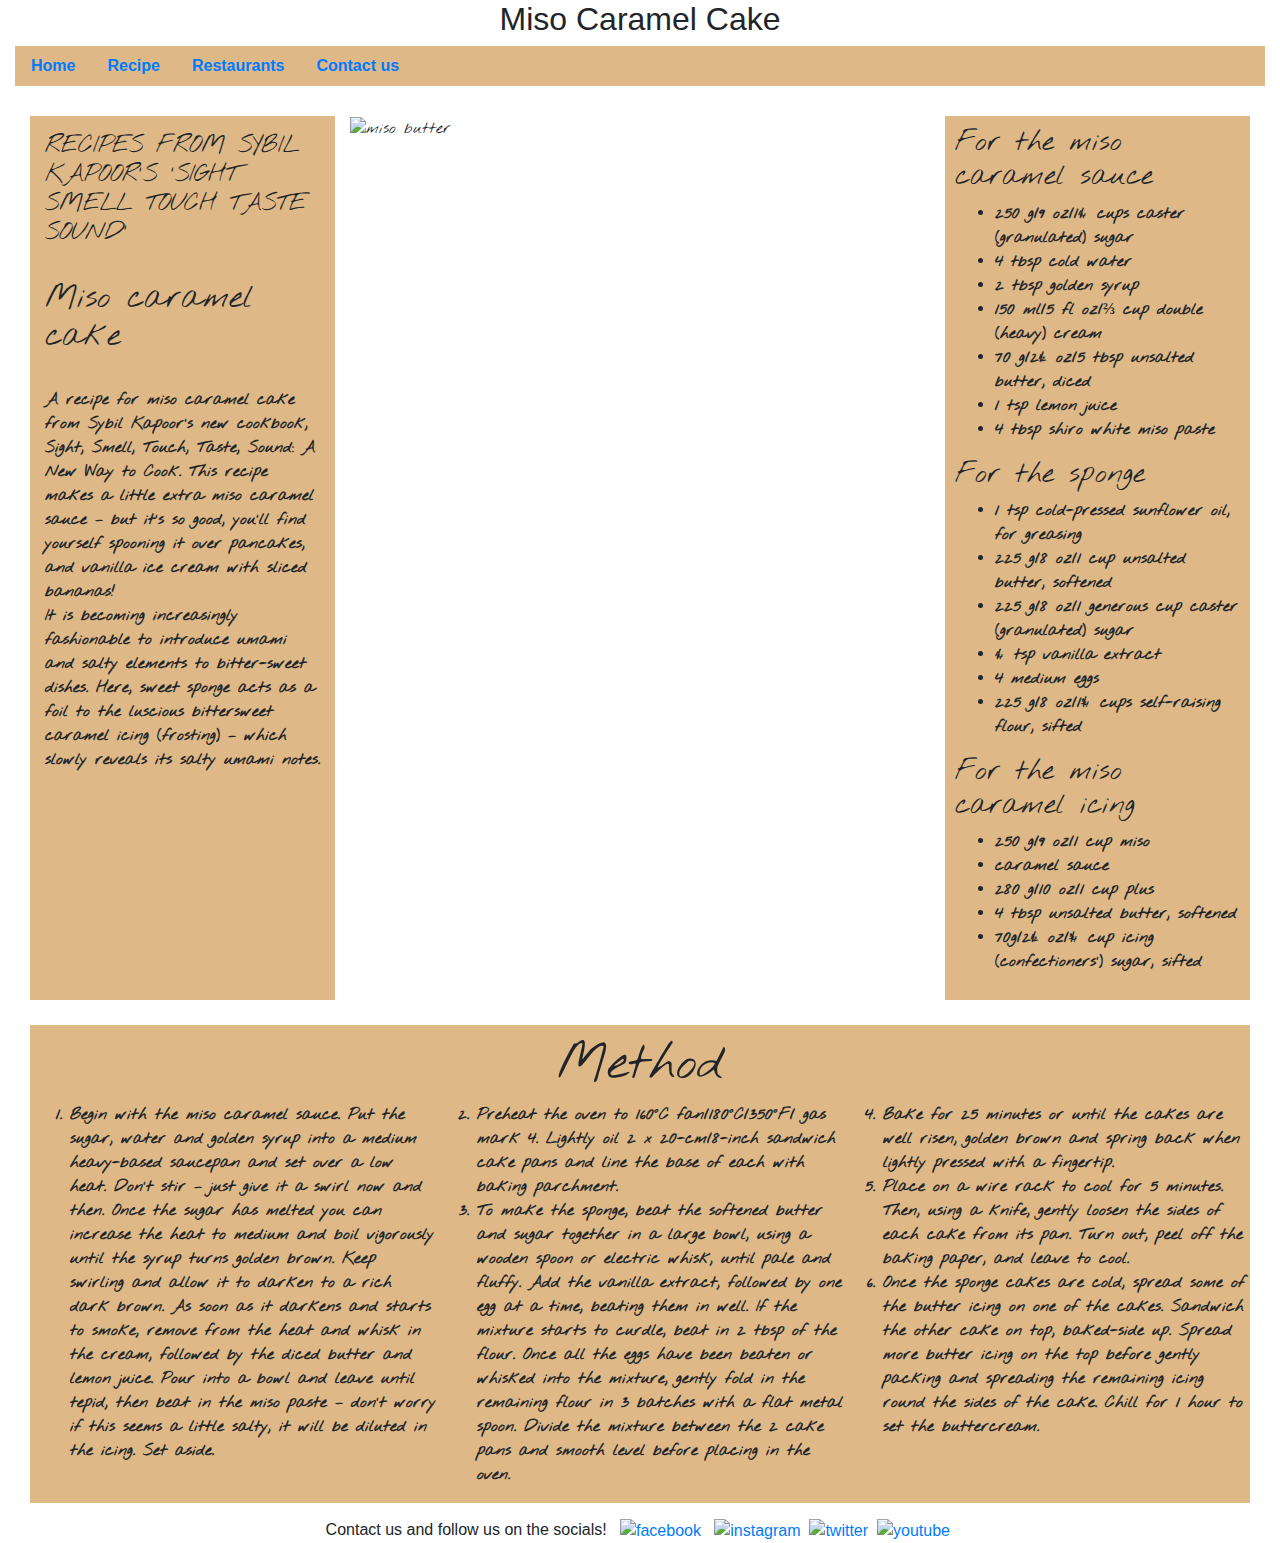
==== recipe.html @ 22f5c88a "Merge pull request #4 from amita125/recipe" ====
<!DOCTYPE html>
<html lang="en">

<head>
    <meta charset="UTF-8" />
    <meta name="viewport" content="width=device-width, initial-scale=1.0" />
    <link rel="stylesheet" href="https://maxcdn.bootstrapcdn.com/bootstrap/4.0.0/css/bootstrap.min.css"
        integrity="sha384-Gn5384xqQ1aoWXA+058RXPxPg6fy4IWvTNh0E263XmFcJlSAwiGgFAW/dAiS6JXm" crossorigin="anonymous" />
    <link href="https://fonts.googleapis.com/css?family=Nothing+You+Could+Do&display=swap" rel="stylesheet">
    <link rel="stylesheet" type="text/css" href="./style.css" />
    <title>Recipe</title>
</head>

<body class="repPage">
    <div class="container-fluid">
        <header>
            <h2>Miso Caramel Cake</h2>
        </header>
        <nav class="nav">
            <a class="nav-link" href="index.html">Home</a>
            <a class="nav-link active" href="#">Recipe</a>
            <a class="nav-link" href="#">Restaurants</a>
            <a class="nav-link" href="#">Contact us</a>
        </nav>
        <main>
            <div class="row" id="recipe-main">
                <aside class="col-lg-3" id="about">
                    <p>
                        <h4>RECIPES FROM SYBIL KAPOOR'S 'SIGHT SMELL TOUCH TASTE SOUND'</h4><br>
                        <h2>Miso caramel cake</h2><br>
                        A recipe for miso caramel cake from Sybil Kapoor's new cookbook, Sight, Smell, Touch, Taste,
                        Sound: A New Way to
                        Cook.
                        This recipe makes a little extra miso caramel sauce – but it’s so good, you’ll find yourself
                        spooning it over
                        pancakes,
                        and vanilla ice cream with sliced bananas! <br>
                        It is becoming increasingly fashionable to introduce umami and salty elements to bitter-sweet
                        dishes. Here,
                        sweet sponge
                        acts as a foil to the luscious bittersweet caramel icing (frosting) – which slowly reveals its
                        salty umami
                        notes.
                    </p>
                </aside>
                <article class="col-lg-6" id="misoImg">
                    <section class="image">
                        <img src="https://www.afamilyfeast.com/wp-content/uploads/2018/04/miso-butter-2.jpg"
                            alt="miso butter" />
                    </section>
                </article>
                <article class="col-lg-3" id="misoIngredient">
                    <section class="misoSauce">
                        <h3>For the miso caramel sauce</h3>
                        <ul>
                            <li>250 g/9 oz/1¼ cups caster (granulated) sugar</li>
                            <li>4 tbsp cold water</li>
                            <li>2 tbsp golden syrup</li>
                            <li>150 ml/5 fl oz/⅔ cup double (heavy) cream</li>
                            <li>70 g/2½ oz/5 tbsp unsalted butter, diced</li>
                            <li>1 tsp lemon juice</li>
                            <li>4 tbsp shiro white miso paste</li>
                        </ul>
                    </section>
                    <section class="sponge">
                        <h3>For the sponge</h3>
                        <ul>
                            <li>1 tsp cold-pressed sunflower oil, for greasing</li>
                            <li>225 g/8 oz/1 cup unsalted butter, softened</li>
                            <li>225 g/8 oz/1 generous cup caster (granulated) sugar</li>
                            <li>¼ tsp vanilla extract</li>
                            <li>4 medium eggs</li>
                            <li>225 g/8 oz/1¾ cups self-raising flour, sifted</li>
                        </ul>
                    </section>
                    <section class="icing">
                        <h3>For the miso caramel icing</h3>
                        <ul>
                            <li>250 g/9 oz/1 cup miso</li>
                            <li>caramel sauce</li>
                            <li>280 g/10 oz/1 cup plus</li>
                            <li>4 tbsp unsalted butter, softened</li>
                            <li>70g/2½ oz/¾ cup icing (confectioners’) sugar, sifted</li>
                        </ul>
                    </section>
                </article>
            </div>
            <div class="row" id="recipe-method">
                <article id="method">
                    <h3 id="mainMethod">Method </h3>
                    <ol>
                        <li>Begin with the miso caramel sauce. Put the sugar, water and golden syrup into a medium
                            heavy-based saucepan
                            and set over
                            a low heat. Don’t stir – just give it a swirl now and then. Once the sugar has melted you
                            can increase the
                            heat to
                            medium and boil vigorously until the syrup turns golden brown. Keep swirling and allow it to
                            darken to a
                            rich dark
                            brown. As soon as it darkens and starts to smoke, remove from the heat and whisk in the
                            cream, followed by
                            the diced
                            butter and lemon juice. Pour into a bowl and leave until tepid, then beat in the miso paste
                            – don’t worry if
                            this seems
                            a little salty, it will be diluted in the icing. Set aside.</li>
                        <li>Preheat the oven to 160°C fan/180°C/350°F/ gas mark 4. Lightly oil 2 x 20-cm/8-inch sandwich
                            cake pans and
                            line the base
                            of each with baking parchment.</li>
                        <li>To make the sponge, beat the softened butter and sugar together in a large bowl, using a
                            wooden spoon or
                            electric whisk,
                            until pale and fluffy. Add the vanilla extract, followed by one egg at a time, beating them
                            in well. If the
                            mixture
                            starts to curdle, beat in 2 tbsp of the flour. Once all the eggs have been beaten or whisked
                            into the
                            mixture, gently
                            fold in the remaining flour in 3 batches with a flat metal spoon. Divide the mixture between
                            the 2 cake pans
                            and smooth
                            level before placing in the oven.</li>
                        <li>Bake for 25 minutes or until the cakes are well risen, golden brown and spring back when
                            lightly pressed
                            with a
                            fingertip.</li>
                        <li>Place on a wire rack to cool for 5 minutes. Then, using a knife, gently loosen the sides of
                            each cake from
                            its pan. Turn
                            out, peel off the baking paper, and leave to cool.</li>
                        <li>Once the sponge cakes are cold, spread some of the butter icing on one of the cakes.
                            Sandwich the other cake
                            on top,
                            baked-side up. Spread more butter icing on the top before gently packing and spreading the
                            remaining icing
                            round the
                            sides of the cake. Chill for 1 hour to set the buttercream.</li>
                    </ol>
                </article>
            </div>
        </main>
        <footer>
            <div class="social">
                Contact us and follow us on the socials! &nbsp;
                <a href="#"><img src="facebook.png" alt="facebook"></a> &nbsp;
                <a href="#"><img src="instagram.png" alt="instagram"></a>&nbsp;
                <a href="#"><img src="twitter.png" alt="twitter"></a>&nbsp;
                <a href="#"><img src="youtube.png" alt="youtube"></a>&nbsp;
            </div>
        </footer>
    </div>
</body>

</html>
---- style.css ----
header {
  text-align: center;
}

.main {
  text-align: center;
  padding-top: 200px;
  padding-bottom: 100px;
  padding-left: 100px;
  padding-right: 100px;
  background-image: url(https://hg-images.condecdn.net/image/YZk0rZk1vjE/crop/1440/f/miso.jpg);
  background-position: center;
  background-repeat: no-repeat;
  background-size: cover;
  position: relative;
}
.repPage {
  background-image: url(https://i.pinimg.com/originals/29/9f/29/299f2974a12149f7fbe3425a002ab33d.jpg);
  background-position: center;
  background-repeat: no-repeat;
  background-size: cover;
  position: relative;
}
.social img {
  height: 30px;
  width: 30px;
}
footer {
  text-align: center;
}

img {
  height: 900px;
  width: 100%;
  position: relative;
}

#method ol {
  column-count: 3;
  column-gap: 40px;
}
#recipe-main {
  padding-top: 30px;
  padding-left: 30px;
  padding-right: 30px;
  padding-bottom: 10px;
  font-family: "Nothing You Could Do", cursive;
}
#recipe-method {
  padding-top: 15px;
  padding-left: 30px;
  padding-right: 30px;
  padding-bottom: 15px;
  font-family: "Nothing You Could Do", cursive;
  font-weight: bold;
}
#misoIngredient {
  padding: 10px;
  font-family: "Nothing You Could Do", cursive;
  background-color: burlywood;
  font-weight: bold;
}
#about {
  background-color: burlywood;
  font-weight: bold;
}
#method {
  background-color: burlywood;
  font-weight: bold;
}
nav {
  background-color: burlywood;
  font-weight: bold;
  float: center;
}
#mainMethod {
  text-align: center;
  font-size: 50px;
  padding-top: 10px;
}
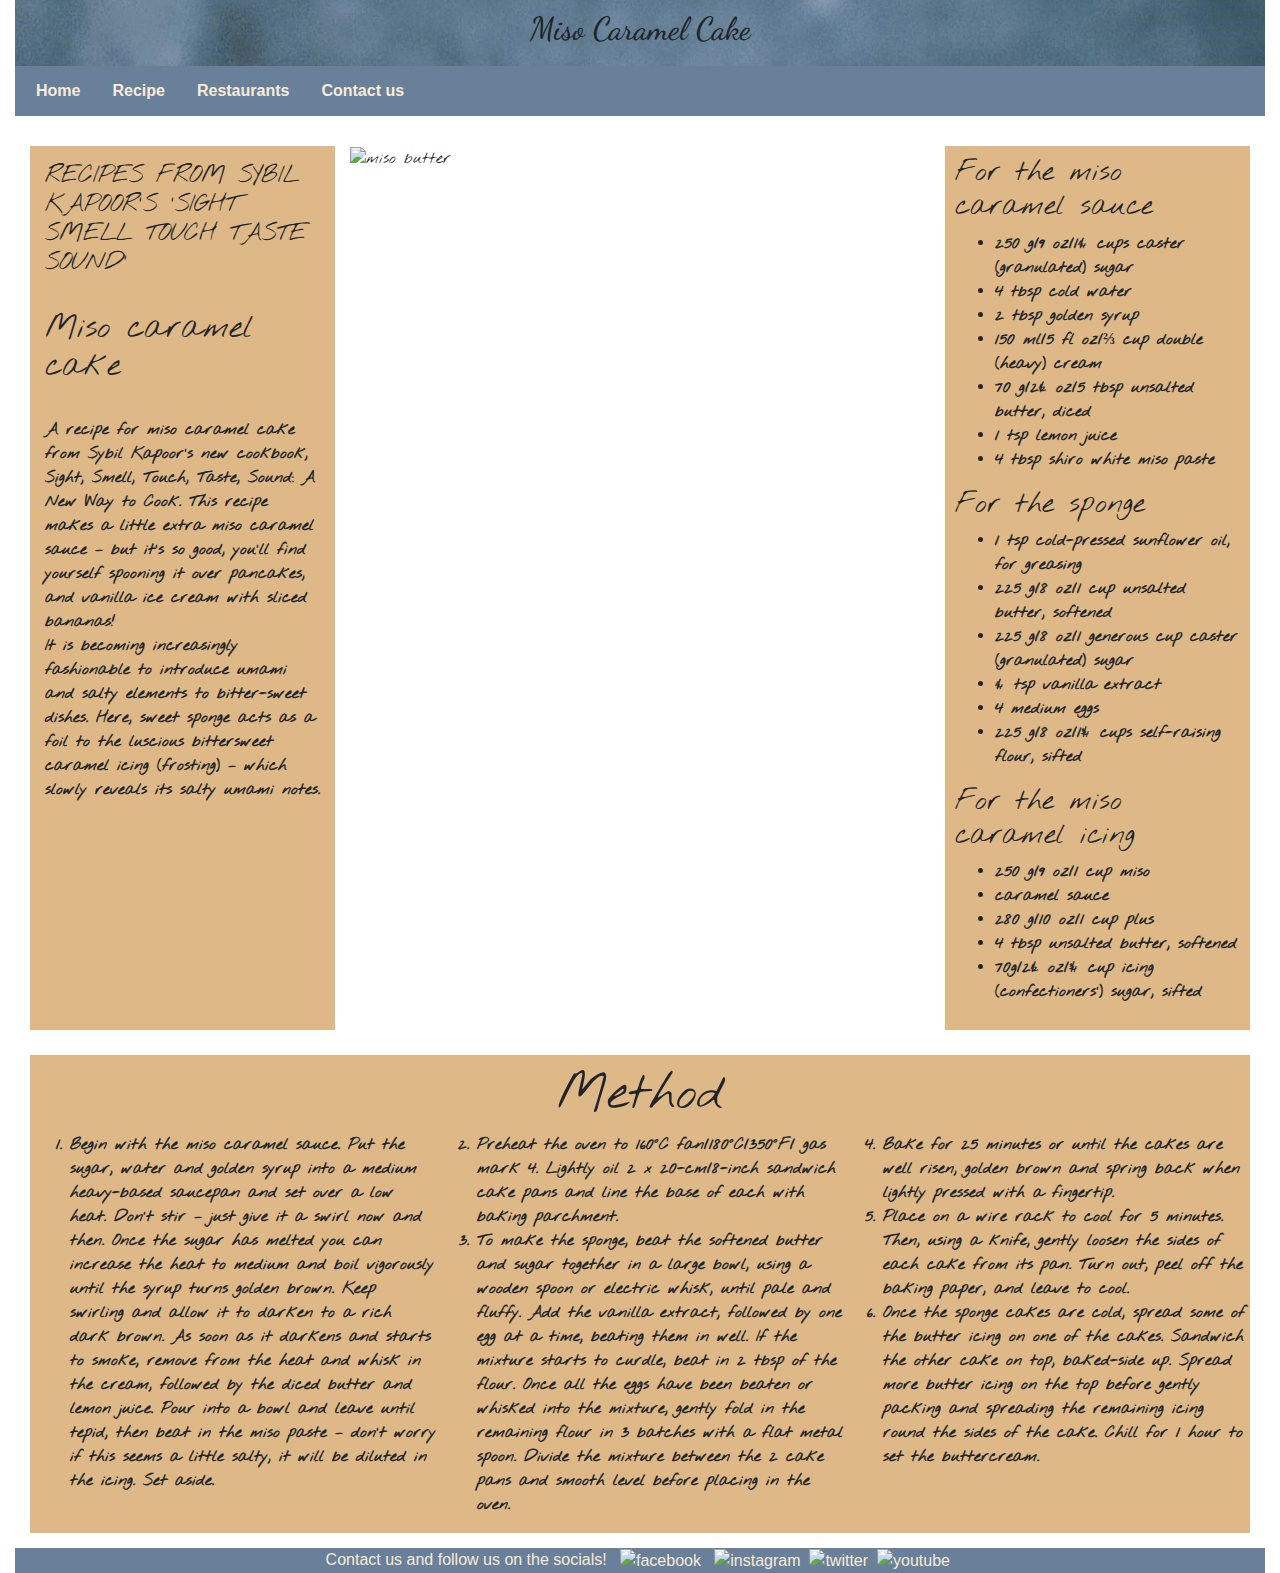
==== commit 3f8e3c1d: "Merge pull request #5 from amita125/homey" ====
--- a/recipe.html
+++ b/recipe.html
@@ -6,8 +6,7 @@
     <meta name="viewport" content="width=device-width, initial-scale=1.0" />
     <link rel="stylesheet" href="https://maxcdn.bootstrapcdn.com/bootstrap/4.0.0/css/bootstrap.min.css"
         integrity="sha384-Gn5384xqQ1aoWXA+058RXPxPg6fy4IWvTNh0E263XmFcJlSAwiGgFAW/dAiS6JXm" crossorigin="anonymous" />
-    <link href="https://fonts.googleapis.com/css?family=Nothing+You+Could+Do&display=swap" rel="stylesheet">
-    <link rel="stylesheet" type="text/css" href="./style.css" />
+        <link href="https://fonts.googleapis.com/css?family=Dancing+Script:600|Nothing+You+Could+Do&display=swap" rel="stylesheet">    <link rel="stylesheet" type="text/css" href="./style.css" />
     <title>Recipe</title>
 </head>
 
--- a/style.css
+++ b/style.css
@@ -1,9 +1,21 @@
 header {
   text-align: center;
+  padding: 10px;
+  background-color:#768aa08f;
+  font-family: 'Dancing Script', cursive;
+  background-image: url(miso.jpg);
+  background-position: center;
+  background-repeat: no-repeat;
+  background-size: cover;
 }
-
+#title {
+  font-size: 80px;
+  color: #34393d;
+}
 .main {
   text-align: center;
+  color:#2a333c;
+  font-family: 'Dancing Script', cursive;
   padding-top: 200px;
   padding-bottom: 100px;
   padding-left: 100px;
@@ -78,3 +90,25 @@
   font-size: 50px;
   padding-top: 10px;
 }
+ button {
+   background: transparent;
+   border-radius: 20px;
+   width: 150px;
+   color: #4b5056;
+ }
+ button:hover {
+   background: hsl(0, 5%, 82%);
+
+ }
+.nav {
+  background-color:#68809a;
+  color: antiquewhite;
+  padding: 5px;
+}
+footer {
+  background-color:#68809a;
+  color: antiquewhite;
+}
+a {
+  color: antiquewhite;
+}